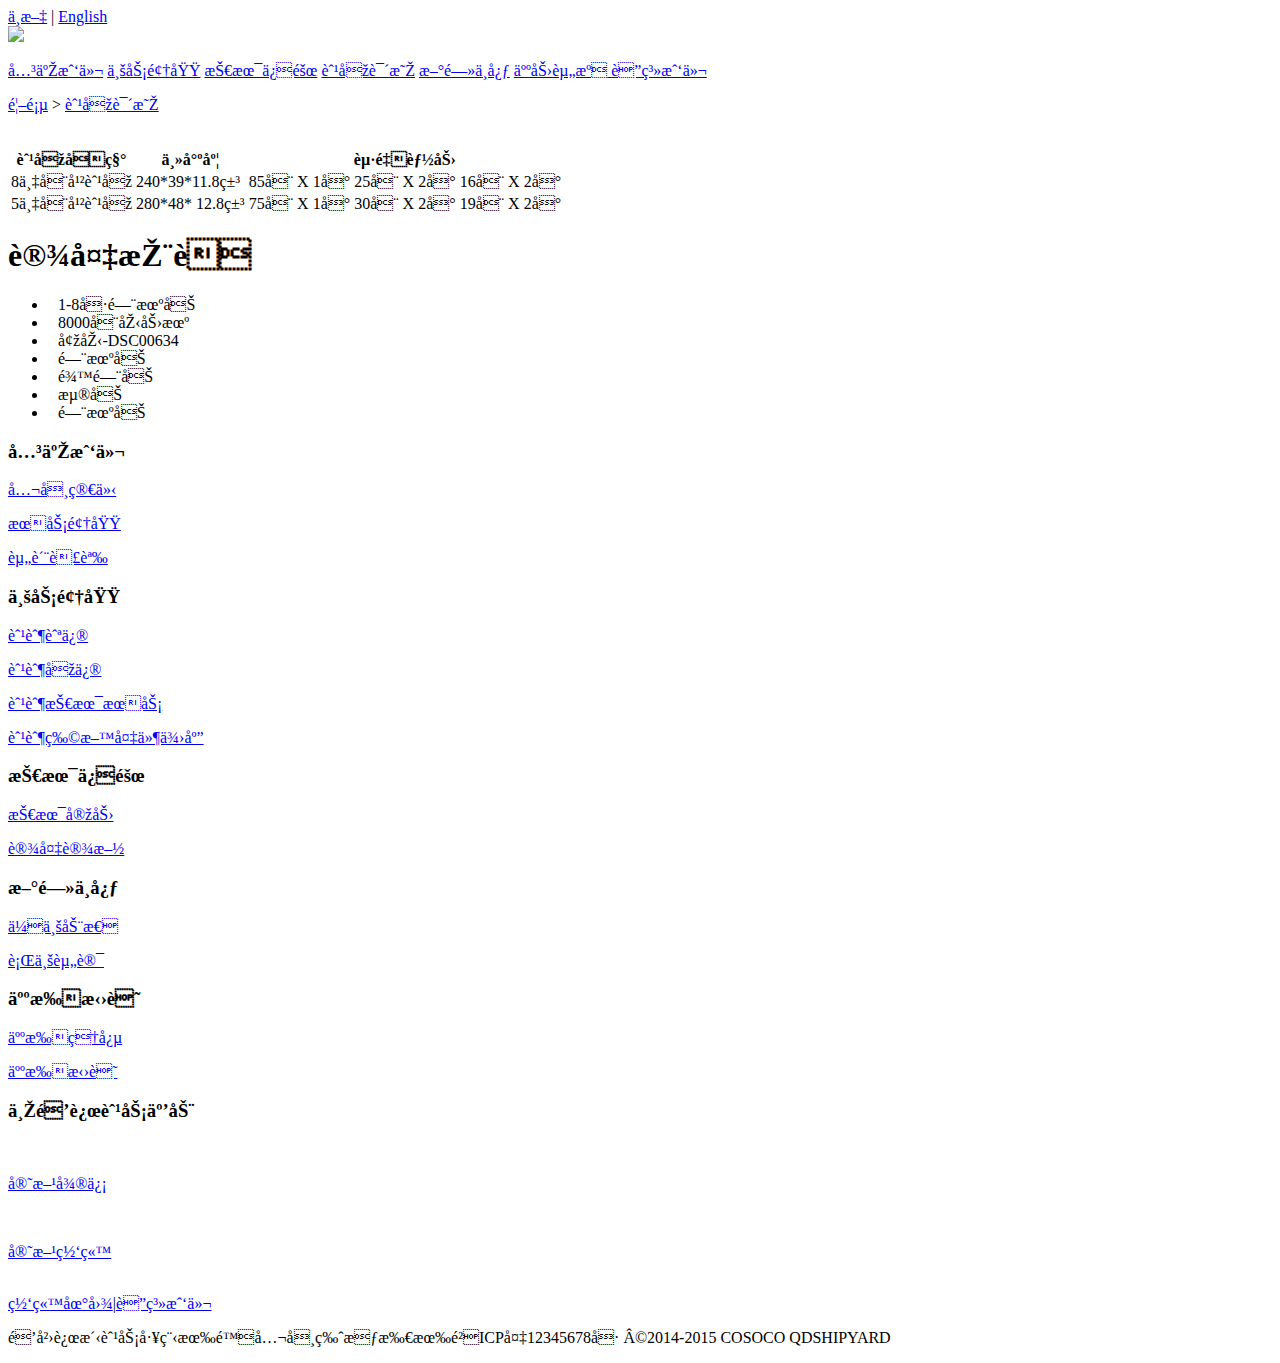
==== cwsm.html @ dff61e44 "lc" ====
<!DOCTYPE html>

<html charset="UTF-8">

<title>船坞说明</title>
<link rel="stylesheet" href="./船坞说明_files/style2.css">

<style>
.juxing{ margin-right:10px; margin-bottom:4px;}
.liebiao{ margin-top:15px;}
</style>
</head>

<body>
<div class="k1">
        	<div id="lang">
        		<a href="#"><span class="rslw1">中文</span></a>
            	|
           	 	<a href="#"><span class="rslw">English</span></a>
        	</div>

	<div class="logo">
	<a href="#"><img src="./船坞说明_files/logo.gif"></a>
    <p class="dhnr1">
    	<a charset="dhnr" href="#"> 关于我们</a>
    	<a href="#"><span class="dhwen"> 业务领域</span></a>
    	<a href="#"><span class="dhwen">技术保障</span></a>
    	<a href="#"> <span class="dhwen">船坞说明</span></a>
    	<a href="#"> <span class="dhwen">新闻中心</span></a>
    	<a href="#"> <span class="dhwen">人力资源</span> </a>
    	<a href="#"><span class="dhwen"> 联系我们</span></a>
    </p>
  </div>
    <div class="fhys">
    	<p class="fh"><a href="#">首页</a> &gt; <a href="#">船坞说明</a></p>
    </div>
</div>
<div class="bkt">
<div class="zhong">
	<div class="zhongl">
    	<img src="./船坞说明_files/zjt.gif" class="zhonglt" alt="">
   		 <table>
    		 <tbody><tr class="hang"><th class="hangl">船坞名称</th><th class="hangz">主尺度  </th><th class="hr">起重能力</th></tr>
   			 <tr class="hang"><td class="hangl">8万吨干船坞 </td><td class="hangz">240*39*11.8米 </td><td class="hr"> 85吨 X 1台   25吨 X 2台  16吨 X 2台</td></tr>
   			 <tr class="hang2"><td class="hangl">5万吨干船坞</td><td class="hangz">280*48* 12.8米  </td><td class="hr"> 75吨 X 1台 30吨 X 2台  19吨 X 2台</td></tr>
   		 </tbody></table>
    </div>
    <div class="zhongr">
    	<h1 class="shebei">设备推荐</h1>
        <ul>
        <li class="liebiao"> <img src="./船坞说明_files/juxing.gif" class="juxing" alt="">1-8号门机吊</li>
        <li> <img src="./船坞说明_files/juxing.gif" class="juxing" alt="">8000吨压力机</li>
        <li> <img src="./船坞说明_files/juxing.gif" class="juxing" alt="">增压-DSC00634</li>
        <li> <img src="./船坞说明_files/juxing.gif" class="juxing" alt="">门机吊</li>
        <li> <img src="./船坞说明_files/juxing.gif" class="juxing" alt="">龙门吊</li>
        <li> <img src="./船坞说明_files/juxing.gif" class="juxing" alt="">浮吊</li>
        <li> <img src="./船坞说明_files/juxing.gif" class="juxing" alt="">门机吊</li>
        </ul>
        
    </div>
</div>
</div>
	<div class="dk2">
    	<div class="lxwm">
    		<div class="lianxi1">
        		<h3 class="gywm">关于我们</h3>
                <p class="lxnr2"><a href="#">公司简介</a></p>
                <p class="lxnr1"><a href="#">服务领域</a></p>
                <p class="lxnr1"><a href="#">资质荣誉</a></p>
        	</div>
            <div class="lianxi2">
        		<h3 class="gywm">业务领域</h3>
                <p class="lxnr2"><a href="#">船舶航修</a></p>
                <p class="lxnr1"><a href="#">船舶坞修</a></p>
                <p class="lxnr1"><a href="#">船舶技术服务</a></p>
                <p class="lxnr1"><a href="#">船舶物料备件供应</a></p>
        	</div>
             <div class="lianxi2">
        		<h3 class="gywm">技术保障</h3>
                <p class="lxnr2"><a href="#">技术实力</a></p>
                <p class="lxnr1"><a href="#">设备设施</a></p>
        	</div>
            <div class="lianxi2">
        		<h3 class="gywm">新闻中心</h3>
                <p class="lxnr2"><a href="#">企业动态</a></p>
                <p class="lxnr1"><a href="#">行业资讯</a></p>
        	</div>
            <div class="lianxi2">
        		<h3 class="gywm">人才招聘</h3>
                <p class="lxnr2"><a href="#">人才理念</a></p>
                <p class="lxnr1"><a href="#">人才招聘</a></p>
        	</div>
            <div class="lianxi3">
        		<h3 class="gywm"> 与青远船务互动  </h3>
                <div class="weixin1">
                	<img src="./船坞说明_files/ewm1.gif" alt="">
                	<p class="gf"><a href="#">官方微信</a></p>
                 </div>
                <div class="weixin2">
                	<img src="./船坞说明_files/ewm2.gif" alt="">
                	<p class="gf"><a href="#">官方网站</a></p>
                 </div>
        	</div>
        </div>
        	<div class="dbt">
            	<img class="dbt1" src="./船坞说明_files/dbt.gif" alt="">
			</div>
            <div class="zbw">
             <div class="wzdt"><span class="wzdt1"><a href="#">网站地图</a></span>|<span class="wzdt2"><a href="#">联系我们</a></span> <p></p> </div>

            <p class="zhwen1">青岛远洋船务工程有限公司版权所有<span class="zhw2">鲁ICP备12345678号</span><span class="zhw2"> ©2014-2015 COSOCO QDSHIPYARD</span></p>

            </div>
    </div>



</body>
</html>
---- 船坞说明_files/style2.css ----
/* CSS Document */
*{ margin:0; padding:0;}

.k1{
	width:100%;
	height:107px;
	border-top:5px solid #09238b;
	}
.logo{
	width:1000px;
	margin:0 auto;
	margin-top:13px;
	}
.dhnr1{
	float:right;
	margin-top:45px; font-size:14px;  border:1px solid #fff;}
.dhwen{ margin-left:25px; font-size:14px;}

#lang{
	width:137px;
	height:22px;
	float:right;
	color:#fff;
	text-align:center;/*文本居中*/
	background-color:#09238B;
	border-bottom-left-radius:5px;/*左下圆角*/
	border-bottom-right-radius:5px;/*右下圆角*/
}
.rslw{ color:#fff; margin-left:10px;font-size:12px; line-height:22px;}
.rslw1{ margin-right:10px;color:#fff; font-size:12px; line-height:22px;}

.fh{ width:1000px; margin:0 auto; margin-top:20px; clear:both;}
.fh a{ text-decoration:none; color:#000;}
.dhnr1 a{
	text-decoration:none;
	color:#000;}
.dhnr1 a:hover{color:#10298E;}
.rslw{ color:#fff;}
.bkt{ background:url(../images/bjt1.gif) repeat-x; margin-top:20px;}
.zhong{  width:1000px; height:685px; margin:0 auto; clear:both; margin-bottom:60px;}
.zhongl{ width:600px; height:645px; float:left;  margin-top:36px;}
table{ height:158px; width:600px; float:right; margin-top:37px;}
.zhonglt{ float:left;}
td{ border-bottom:1px solid #ccc; border-left:1px solid #ccc; text-align:center; font-size:14px;}
th{ border-top:1px solid #ccc;border-bottom:1px solid #ccc;border-left:1px solid #ccc;}
.hr{ border-right:1px solid #ccc; width:314px;}
.zhongr{float:right; width:400px;  height:645px; margin-top:36px;}
.shebei{ margin-left:36px;}
ul{ margin-left:40px; width:300px; border-top:1px solid #ccc; list-style:none;}
li{ height:35px; border-bottom:1px solid #ccc; line-height:35px; font-size:14px;}
.hangl{ width:140px;}
.hangz{ width:146px;}

.dk2{
	width:100%;
	height:295px;
	background:#5f5f5f;
	border-top:5px solid #09238b;}
.lxwm{ width:1000px; margin:0 auto; margin-top:30px;}
.gywm{ color:#fff; font-size:14px;}
.lxnr1, .lxnr2{ color:#a3a3a3; font-size:12px; font-family:"微软雅黑";}
.lxnr2{ margin-top:37px; }
.lxnr1{ margin-top:19px;}
.lianxi1{ float:left; #00F; }
.lianxi2{ margin-left:93px; float:left;}
.lianxi3{ float:right;}
.weixin1{ margin-top:38px; float:left;}
.weixin2{ float:right; margin-top:38px; margin-left:25px;}
.gf{ color:#fff; font-size:12px; text-align:center; margin-top:10px; border-b}
.dbt{ width:1000px; height:2px; margin:0 auto; clear:both;}
.dbt1{ margin-top:38px; clear:none;}
.zbw{ width:1000px; margin:0 auto;  clear:none; margin-top:60px;}
.zhwen1{ font-size:12px; color:#a3a3a3;}
.zhw2{ margin-left:18px;}
.wzdt{ float:right;  font-size:12px; color:#a3a3a3;}
.wzdt1{ margin-right:7px;}
.wzdt2{ margin-left:7px;}
.rslw{ color:#fff;}
.zsl{ float:right; width:1000px; margin:0 auto; }
.tp{ float:left;}
.gengd a{ text-decoration:none; color:#000;}
.gengd a:hover{ font-weight:bold;}
a{ text-decoration:none; color:#a3a3a3;}
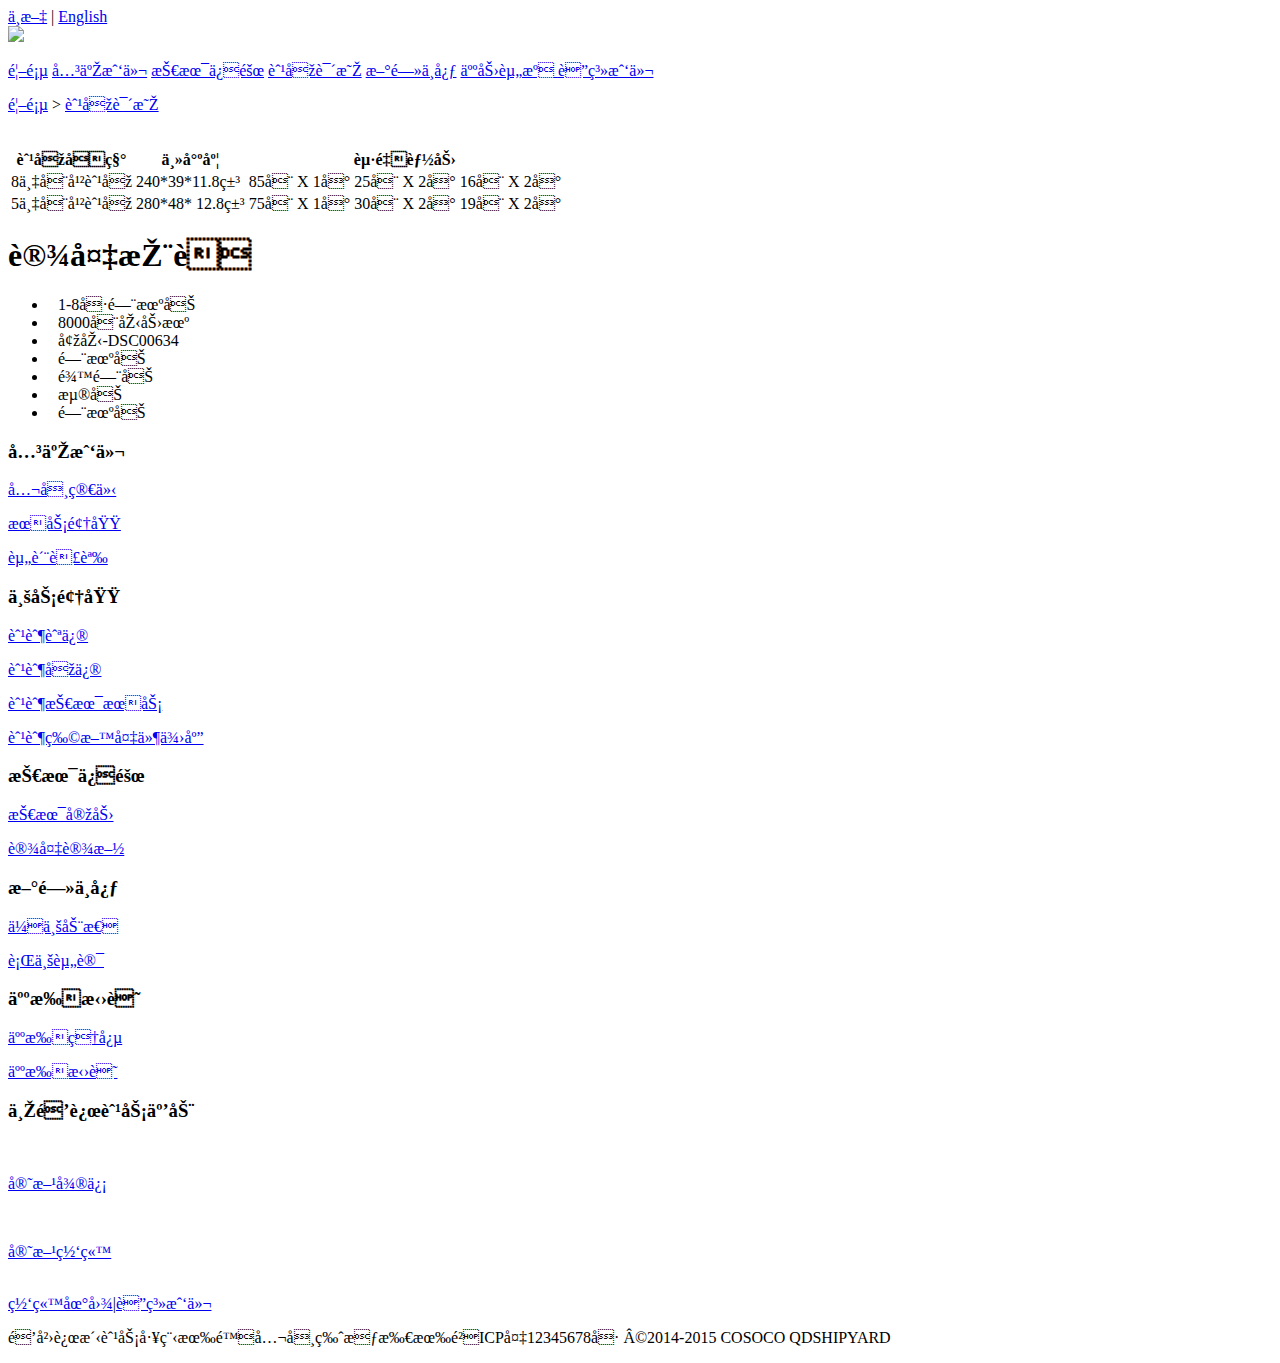
==== commit 189ba301: "Update cwsm.html" ====
--- a/cwsm.html
+++ b/cwsm.html
@@ -22,17 +22,17 @@
 	<div class="logo">
 	<a href="#"><img src="./船坞说明_files/logo.gif"></a>
     <p class="dhnr1">
-    	<a charset="dhnr" href="#"> 关于我们</a>
-    	<a href="#"><span class="dhwen"> 业务领域</span></a>
-    	<a href="#"><span class="dhwen">技术保障</span></a>
-    	<a href="#"> <span class="dhwen">船坞说明</span></a>
-    	<a href="#"> <span class="dhwen">新闻中心</span></a>
-    	<a href="#"> <span class="dhwen">人力资源</span> </a>
-    	<a href="#"><span class="dhwen"> 联系我们</span></a>
+    	<a charset="dhnr" href="https://lbxiaoxin.github.io/lunchuan/index.html"> 首页</a>
+    	<a href="https://lbxiaoxin.github.io/lunchuan/gywm.html"><span class="dhwen"> 关于我们</span></a>
+    	<a href="https://lbxiaoxin.github.io/lunchuan/jsbz.html"><span class="dhwen">技术保障</span></a>
+    	<a href="https://lbxiaoxin.github.io/lunchuan/cwsm.html"> <span class="dhwen">船坞说明</span></a>
+    	<a href="https://lbxiaoxin.github.io/lunchuan/xwzx.html"> <span class="dhwen">新闻中心</span></a>
+    	<a href="https://lbxiaoxin.github.io/lunchuan/rlzy.html"> <span class="dhwen">人力资源</span> </a>
+    	<a href="https://lbxiaoxin.github.io/lunchuan/lxwm.html"><span class="dhwen"> 联系我们</span></a></p>
     </p>
   </div>
     <div class="fhys">
-    	<p class="fh"><a href="#">首页</a> &gt; <a href="#">船坞说明</a></p>
+    	<p class="fh"><a href="https://lbxiaoxin.github.io/lunchuan/index.html">首页</a> &gt; <a href="https://lbxiaoxin.github.io/lunchuan/cwsm.html">船坞说明</a></p>
     </div>
 </div>
 <div class="bkt">
@@ -116,4 +116,4 @@
 
 
 </body>
-</html>+</html>
